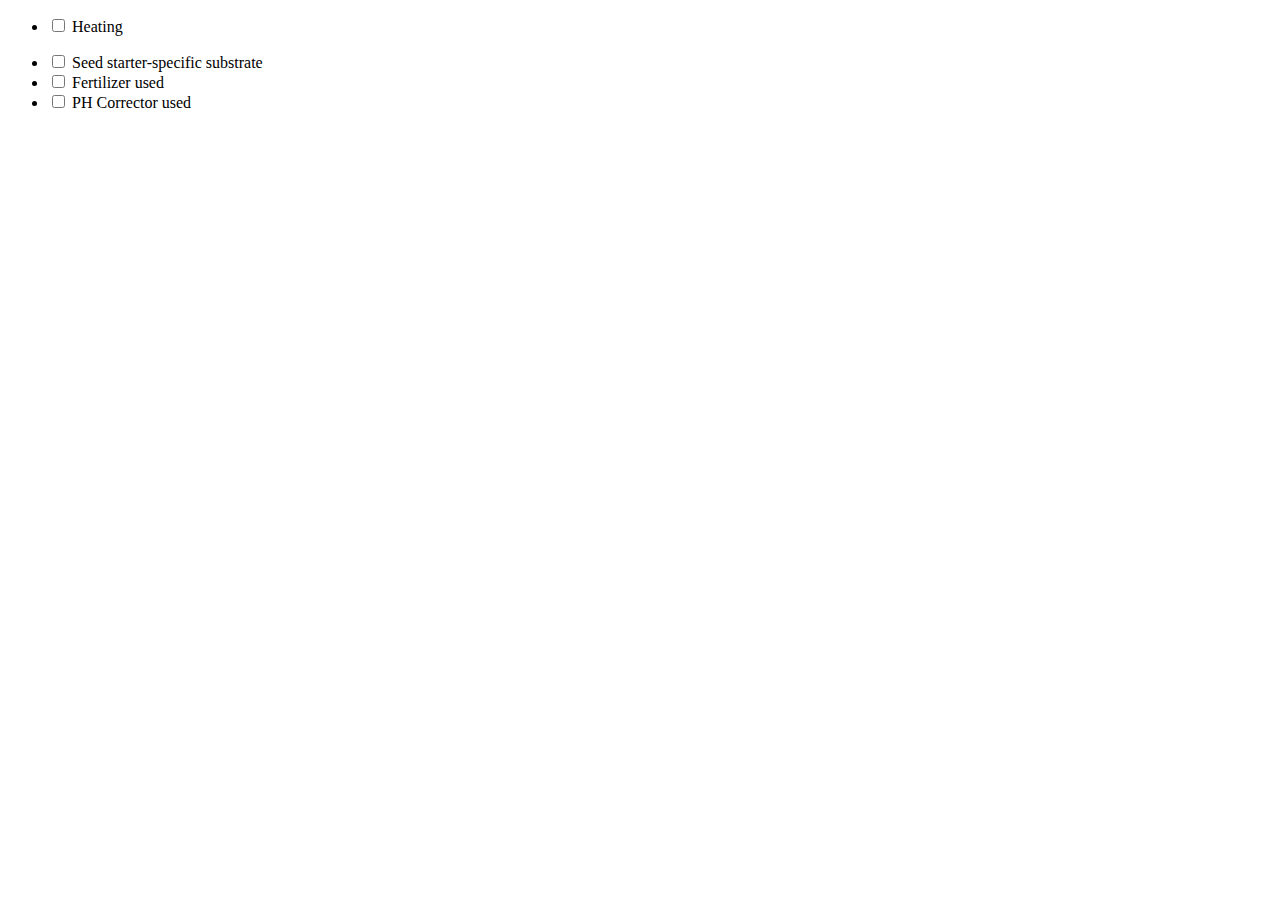
==== src/main/webapp/WEB-INF/th/test.html @ 740b3b72 "0428" ====
<!DOCTYPE html>
<html xmlns="http://www.w3.org/1999/xhtml" xmlns:th="http://www.thymeleaf.org">
<head>
    <title></title>
</head>
<body>
<ul>
    <li th:each="feat : ${allFeatures}">
        <input type="checkbox" th:field="*{features}" th:value="${feat}"/>
        <label th:for="${#ids.prev('features')}" th:text="#{${'seedstarter.feature.' + feat}}">Heating</label>
    </li>
</ul>
<ul>
    <li>
        <input id="features1" name="features" type="checkbox" value="SEEDSTARTER_SPECIFIC_SUBSTRATE"/>
        <input name="_features" type="hidden" value="on"/>
        <label for="features1">Seed starter-specific substrate</label>
    </li>
    <li>
        <input id="features2" name="features" type="checkbox" value="FERTILIZER"/>
        <input name="_features" type="hidden" value="on"/>
        <label for="features2">Fertilizer used</label>
    </li>
    <li>
        <input id="features3" name="features" type="checkbox" value="PH_CORRECTOR"/>
        <input name="_features" type="hidden" value="on"/>
        <label for="features3">PH Corrector used</label>
    </li>
</ul>
</body>
</html>
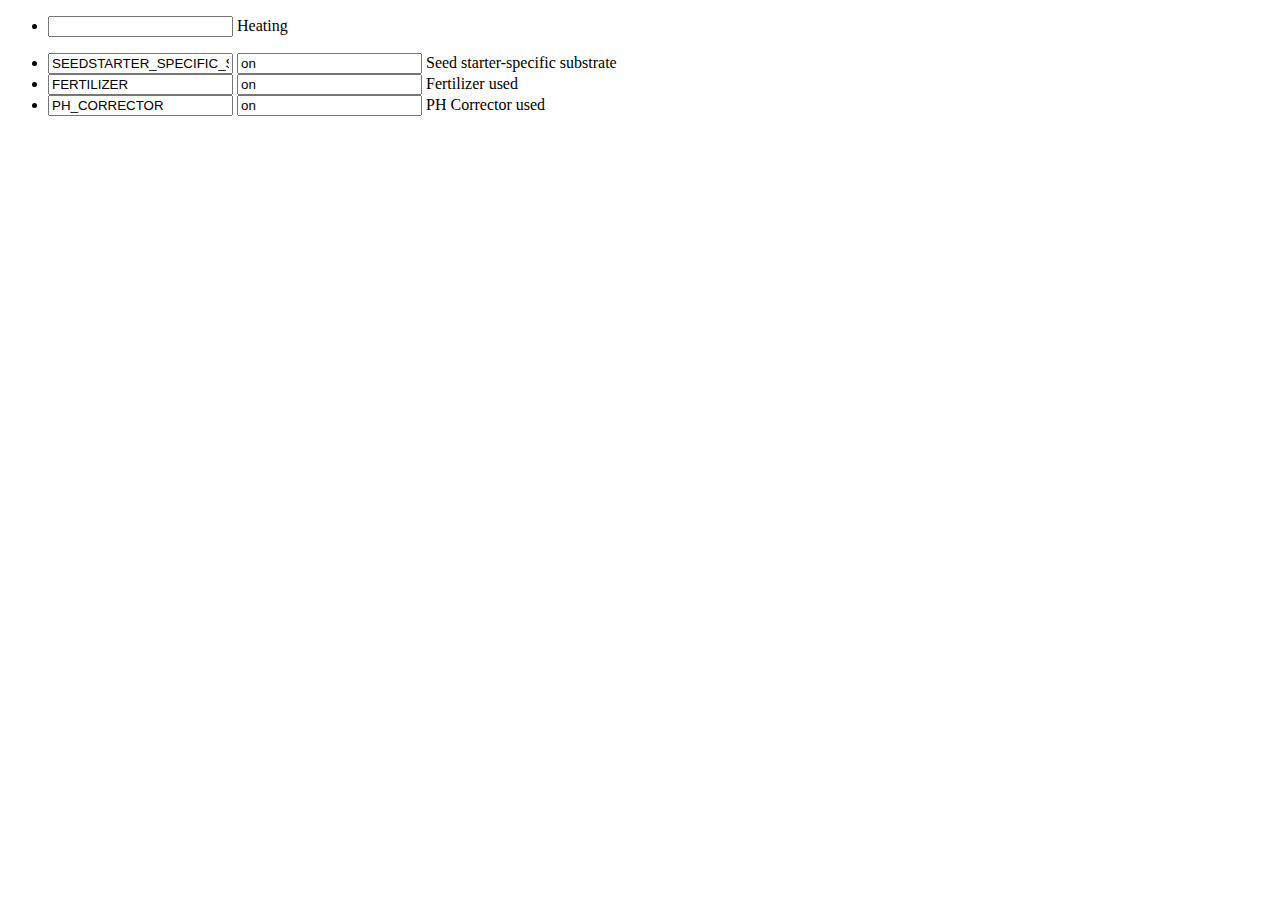
==== commit 38f7685c: "0518" ====
--- a/src/main/webapp/WEB-INF/th/test.html
+++ b/src/main/webapp/WEB-INF/th/test.html
@@ -6,24 +6,24 @@
 <body>
 <ul>
     <li th:each="feat : ${allFeatures}">
-        <input type="checkbox" th:field="*{features}" th:value="${feat}"/>
+        <input contentType="checkbox" th:field="*{features}" th:value="${feat}"/>
         <label th:for="${#ids.prev('features')}" th:text="#{${'seedstarter.feature.' + feat}}">Heating</label>
     </li>
 </ul>
 <ul>
     <li>
-        <input id="features1" name="features" type="checkbox" value="SEEDSTARTER_SPECIFIC_SUBSTRATE"/>
-        <input name="_features" type="hidden" value="on"/>
+        <input id="features1" name="features" contentType="checkbox" value="SEEDSTARTER_SPECIFIC_SUBSTRATE"/>
+        <input name="_features" contentType="hidden" value="on"/>
         <label for="features1">Seed starter-specific substrate</label>
     </li>
     <li>
-        <input id="features2" name="features" type="checkbox" value="FERTILIZER"/>
-        <input name="_features" type="hidden" value="on"/>
+        <input id="features2" name="features" contentType="checkbox" value="FERTILIZER"/>
+        <input name="_features" contentType="hidden" value="on"/>
         <label for="features2">Fertilizer used</label>
     </li>
     <li>
-        <input id="features3" name="features" type="checkbox" value="PH_CORRECTOR"/>
-        <input name="_features" type="hidden" value="on"/>
+        <input id="features3" name="features" contentType="checkbox" value="PH_CORRECTOR"/>
+        <input name="_features" contentType="hidden" value="on"/>
         <label for="features3">PH Corrector used</label>
     </li>
 </ul>
